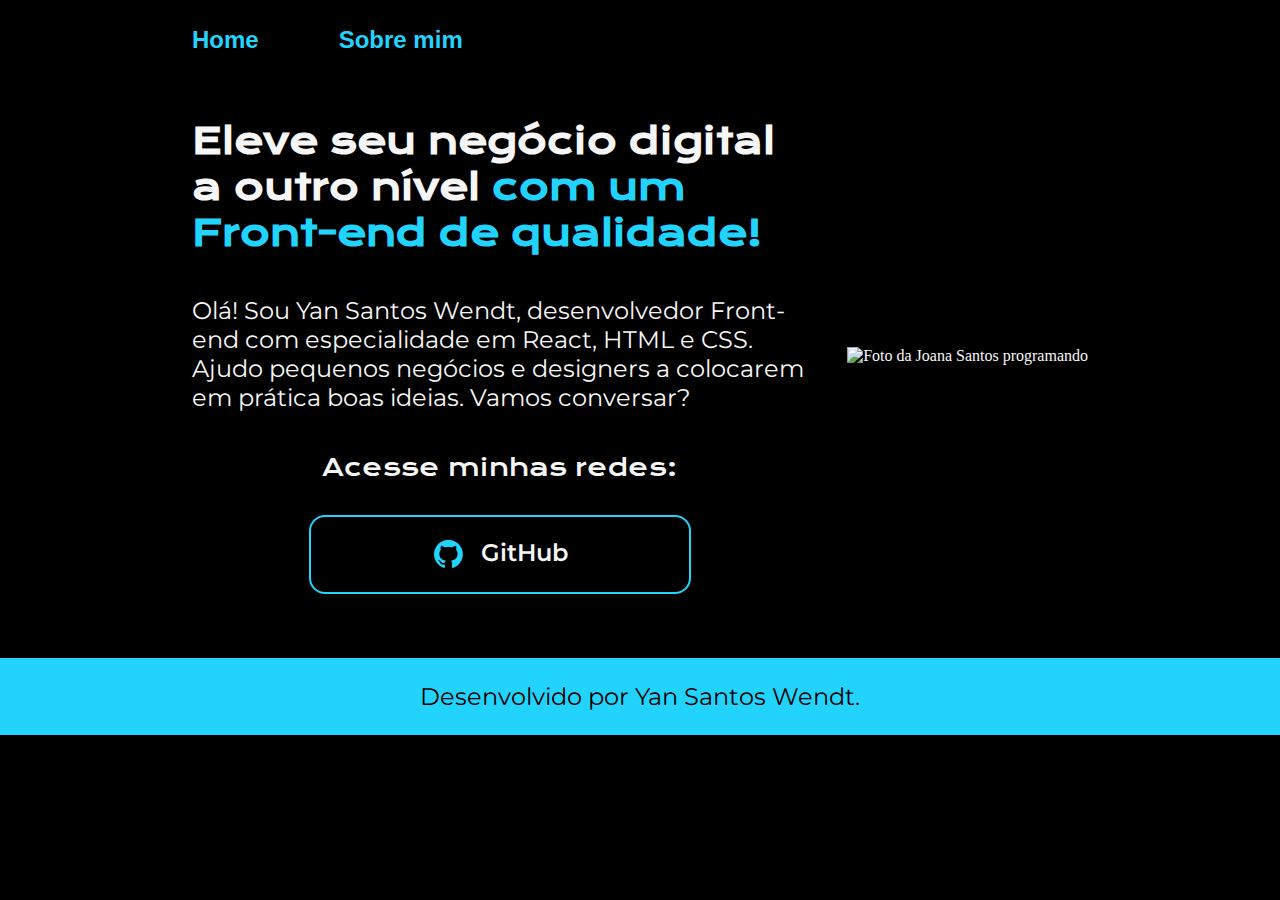
==== index.html @ 771e07aa "first commit" ====
<!DOCTYPE html>
<html lang="pt-br">
<head>
    <meta charset="UTF-8">
    <meta http-equiv="X-UA-Compatible" content="IE=edge">
    <meta name="viewport" content="width=device-width, initial-scale=1.0">
    <title>Portifolio</title>
    <link rel="stylesheet" href="css/style.css">
</head>
<body>
    <header class="cabecalho">
        <nav class = "cabecalho-menu">
            <a class="cabecalho-menu-link" href="index.html">Home</a>
            <a class="cabecalho-menu-link" href="about.html">Sobre mim</a>
        </nav>
    </header>
    <main class="apresentacao">
        <section class="apresentacao__conteudo">
            <h1 class="apresentacao__conteudo__titulo">Eleve seu negócio digital a outro nível
                <strong class="titulo-destaque">com um Front-end de qualidade!
            </strong></h1>
            <p class="apresentacao__conteudo__texto">Olá! Sou Yan Santos Wendt, desenvolvedor
            Front-end com especialidade em React, HTML e
            CSS. Ajudo pequenos negócios e designers a
            colocarem em prática boas ideias. Vamos
            conversar?</p>
            <div class="apresentacao__links">
                <h2 class = "apresentacao__links__subtitulo">Acesse minhas redes:</h2>
                <a class="apresentacao__links__link" href="https://github.com/LeCaVeiRa">
                    <img src="./image/icons/github.png">
                    GitHub</a>
            </div>
        </section>
        <img src="./image/imagem.png" alt="Foto da Joana Santos programando">
    </main>
    <footer class = "rodape">
        <p>Desenvolvido por Yan Santos Wendt.</p>
    </footer>
</body>
</html>
---- css/style.css ----
@import url('https://fonts.googleapis.com/css2?family=Krona+One&family=Montserrat:wght@400;600&display=swap');

*{
    margin: 0;
    padding: 0;
}

body{
    box-sizing: border-box;
    background-color: #000000;
    color: #F6F6F6;
}

.cabecalho{
    padding: 2% 0 0 15%;
}

.cabecalho-menu{
    display: flex;
    gap:80px;
}

.cabecalho-menu-link{
    font-family: 'Monstserrat', sans-serif;
    font-size: 24px;
    font-weight: 600;
    color: #22D4FD;
    text-decoration: none;
}

.cabecalho-menu-link:hover{
    color: #F6F6F6;
}

.apresentacao{
    padding: 5% 15%;
    display: flex;
    align-items: center;
    justify-content: space-between;
}

.titulo-destaque{
    color: #22D4FD;
}

.apresentacao__conteudo{
    width: 615px;
    display: flex;
    flex-direction: column;
    gap: 40px;
}

.apresentacao__conteudo__titulo{
    font-size: 36px;
    font-family: 'Krona One', sans-serif;
}

.apresentacao__conteudo__texto{
    font-size: 24px;
    font-family: 'Montserrat', sans-serif;
}

.apresentacao__links{
    display: flex;
    flex-direction: column;
    align-items: center;
    justify-content: space-between;
    gap:32px;
}

.apresentacao__links__subtitulo{
 font-family: 'Krona One', sans-serif; 
 font-size: 24px;  
 font-weight: 400;
}

.apresentacao__links__link{
    display: flex;
    justify-content: center;
    gap:16px;
    border:2px solid #22D4FD;
    border-radius:8px;
    width: 378px;
    text-align: center;
    border-radius: 16px;
    font-size: 24px;
    font-weight: 600;
    padding: 21.5px 0;
    text-decoration: none;
    color: #F6F6F6;
    font-family: 'Montserrat', sans-serif;
}

.apresentacao__links__link:hover{
    background-color: #272727;
}

.rodape{
    color:#000000;
    background-color: #22D4FD;
    padding:24px;
    text-align: center;
    font-family: 'Montserrat', sans-serif;
    font-size:24px;
    font-weight: 400;
}
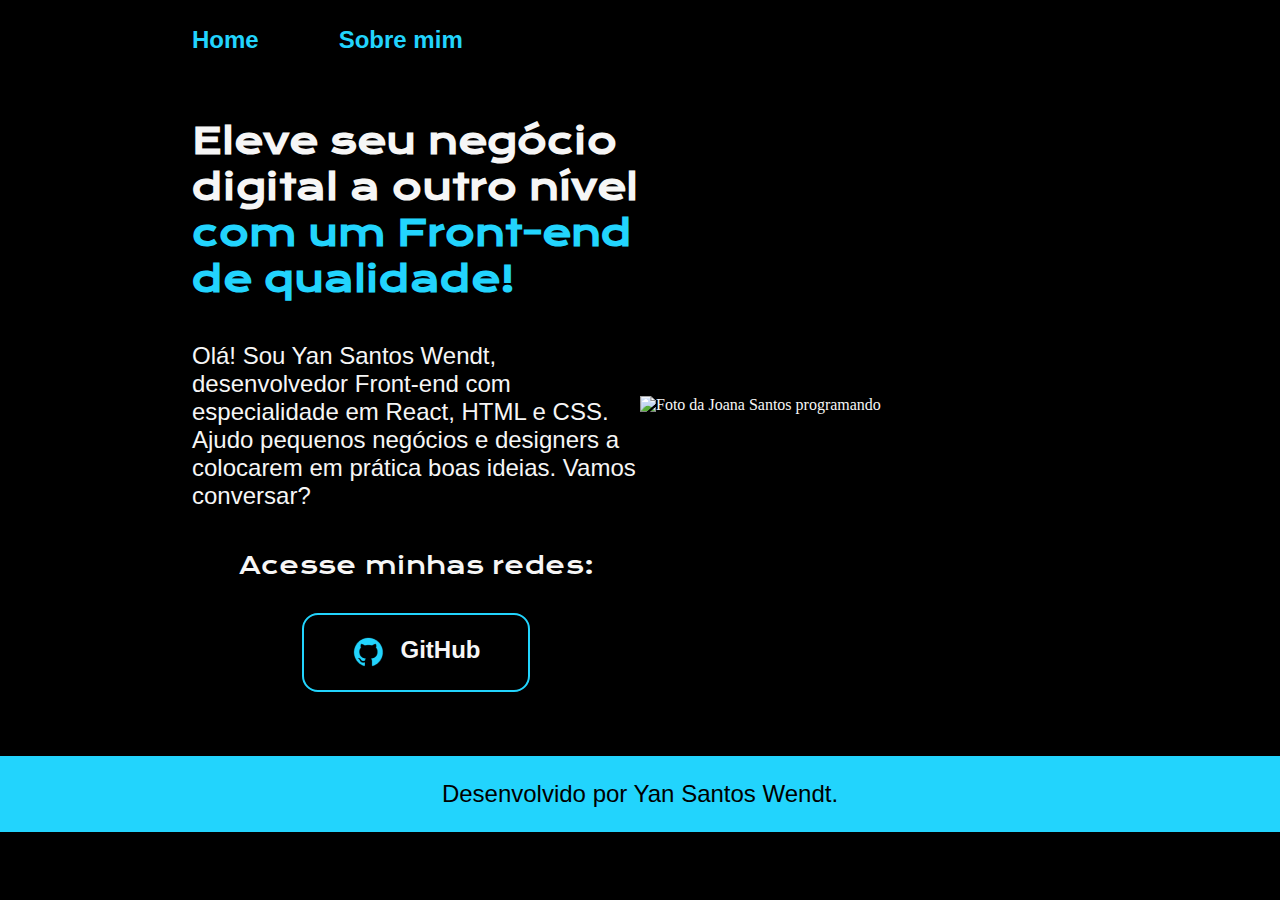
==== commit b2193ada: "começando responsividade" ====
--- a/index.html
+++ b/index.html
@@ -31,10 +31,10 @@
                     GitHub</a>
             </div>
         </section>
-        <img src="./image/imagem.png" alt="Foto da Joana Santos programando">
+        <img class="apresentacao-imagem" src="./image/imagem.png" alt="Foto da Joana Santos programando">
     </main>
     <footer class = "rodape">
         <p>Desenvolvido por Yan Santos Wendt.</p>
     </footer>
 </body>
-</html>+</html>
--- a/css/style.css
+++ b/css/style.css
@@ -1,4 +1,13 @@
 @import url('https://fonts.googleapis.com/css2?family=Krona+One&family=Montserrat:wght@400;600&display=swap');
+
+:root{
+    --cor-principal: #000000;
+    --cor-secundaria: #F6F6F6;
+    --cor-terciaria: #22D4FD;
+
+    --fonte-principal: 'Monstserrat', sans-serif;
+    --fonte-secundaria: 'Krona One', sans-serif;
+}
 
 *{
     margin: 0;
@@ -7,8 +16,8 @@
 
 body{
     box-sizing: border-box;
-    background-color: #000000;
-    color: #F6F6F6;
+    background-color: var(--cor-principal);
+    color: var(--cor-secundaria);
 }
 
 .cabecalho{
@@ -21,15 +30,19 @@
 }
 
 .cabecalho-menu-link{
-    font-family: 'Monstserrat', sans-serif;
-    font-size: 24px;
+    font-family: var(--fonte-principal);
+    font-size: 1.5rem;
     font-weight: 600;
-    color: #22D4FD;
+    color: var(--cor-terciaria);
     text-decoration: none;
 }
 
 .cabecalho-menu-link:hover{
-    color: #F6F6F6;
+    color: var(--cor-secundaria);
+}
+
+.apresentacao-imagem{
+    width: 50%;
 }
 
 .apresentacao{
@@ -40,24 +53,24 @@
 }
 
 .titulo-destaque{
-    color: #22D4FD;
+    color: var(--cor-terciaria);
 }
 
 .apresentacao__conteudo{
-    width: 615px;
+    width: 50%;
     display: flex;
     flex-direction: column;
     gap: 40px;
 }
 
 .apresentacao__conteudo__titulo{
-    font-size: 36px;
-    font-family: 'Krona One', sans-serif;
+    font-size: 2.25rem;
+    font-family: var(--fonte-secundaria);
 }
 
 .apresentacao__conteudo__texto{
-    font-size: 24px;
-    font-family: 'Montserrat', sans-serif;
+    font-size: 1.5rem;
+    font-family: var(--fonte-principal);
 }
 
 .apresentacao__links{
@@ -69,8 +82,8 @@
 }
 
 .apresentacao__links__subtitulo{
- font-family: 'Krona One', sans-serif; 
- font-size: 24px;  
+ font-family: var(--fonte-secundaria);
+ font-size: 1.5rem;  
  font-weight: 400;
 }
 
@@ -78,17 +91,17 @@
     display: flex;
     justify-content: center;
     gap:16px;
-    border:2px solid #22D4FD;
+    border:2px solid var(--cor-terciaria);
     border-radius:8px;
-    width: 378px;
+    width: 50%;
     text-align: center;
     border-radius: 16px;
-    font-size: 24px;
+    font-size: 1.5rem;
     font-weight: 600;
     padding: 21.5px 0;
     text-decoration: none;
-    color: #F6F6F6;
-    font-family: 'Montserrat', sans-serif;
+    color: var(--cor-secundaria);
+    font-family: var(--fonte-principal);
 }
 
 .apresentacao__links__link:hover{
@@ -96,12 +109,12 @@
 }
 
 .rodape{
-    color:#000000;
-    background-color: #22D4FD;
+    color:var(--cor-principal);
+    background-color: var(--cor-terciaria);
     padding:24px;
     text-align: center;
-    font-family: 'Montserrat', sans-serif;
-    font-size:24px;
+    font-family: var(--fonte-principal);
+    font-size:1.5rem;
     font-weight: 400;
 }
 
